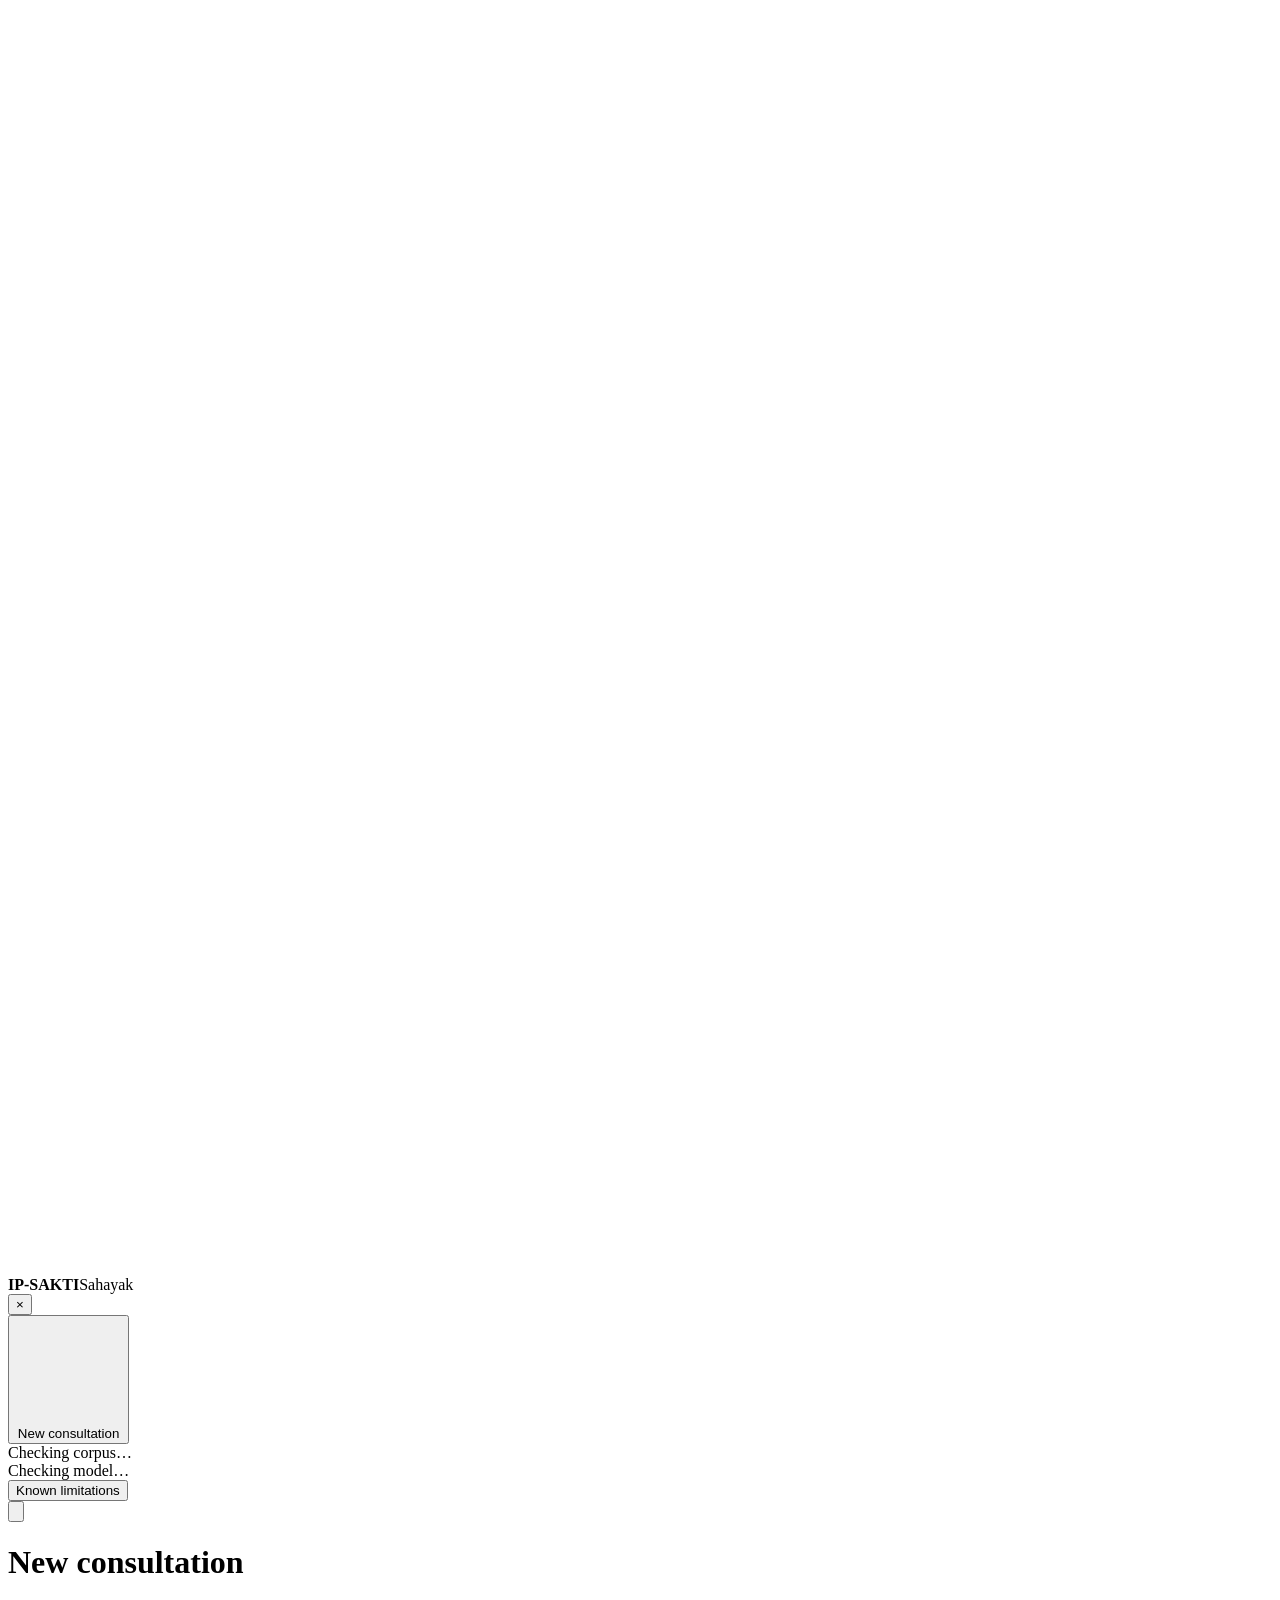
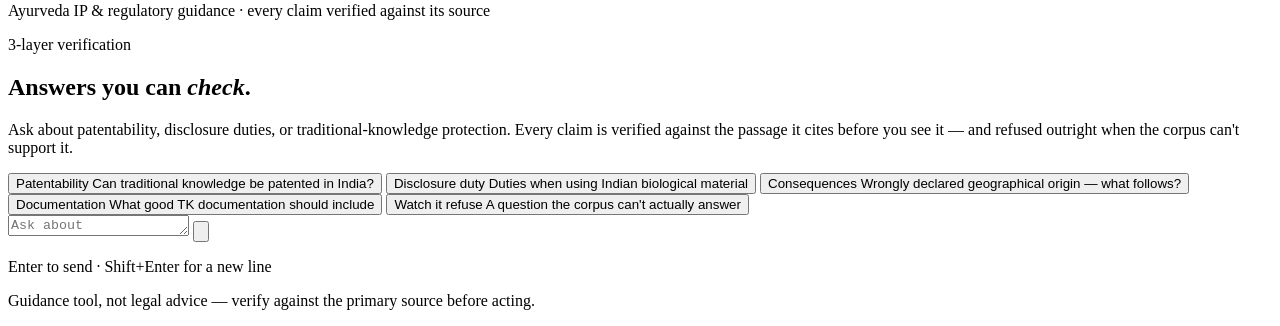
==== web/index.html @ e14a6086 "Add a relevance filter and answer-coverage check; disable the filter after measuring it hurt the fal" ====
<!doctype html>
<html lang="en">
<head>
<meta charset="utf-8" />
<meta name="viewport" content="width=device-width, initial-scale=1" />
<title>IP-SAKTI Sahayak</title>
<link rel="preconnect" href="https://fonts.googleapis.com" />
<link rel="preconnect" href="https://fonts.gstatic.com" crossorigin />
<link href="https://fonts.googleapis.com/css2?family=Fraunces:opsz,wght@9..144,400;9..144,600&family=Inter:wght@400;500;600&family=IBM+Plex+Mono:wght@400;500&display=swap" rel="stylesheet" />
<link rel="stylesheet" href="/styles.css" />
</head>
<body>

<div class="app" id="app">

  <!-- ───────── sidebar ───────── -->
  <aside class="sidebar" id="sidebar">
    <div class="side-head">
      <div class="brand">
        <span class="mark" aria-hidden="true">
          <svg viewBox="0 0 24 24" fill="none" stroke-width="1.6">
            <path d="M12 2.5 20.5 7v10L12 21.5 3.5 17V7z" />
            <path d="m8.2 12.1 2.6 2.7 5-5.6" class="mark-check" />
          </svg>
        </span>
        <span class="brand-text"><strong>IP&#8209;SAKTI</strong><span>Sahayak</span></span>
      </div>
      <button class="icon-btn side-close" id="side-close" aria-label="Close menu">&times;</button>
    </div>

    <button class="new-chat" id="new-chat">
      <svg viewBox="0 0 24 24" fill="none" stroke-width="1.8" aria-hidden="true"><path d="M12 5v14M5 12h14"/></svg>
      New consultation
    </button>

    <nav class="history" id="history" aria-label="Past consultations"></nav>

    <div class="side-foot">
      <div class="corpus-note">
        <span class="dot"></span><span id="corpus-count">Checking corpus…</span>
      </div>
      <div class="corpus-note model-note" id="model-note" title="Set via the OLLAMA_MODEL environment variable">
        <span class="dot dot-model"></span><span id="model-name">Checking model…</span>
      </div>
      <button class="link-btn" id="limits-link">Known limitations</button>
    </div>
  </aside>

  <div class="scrim" id="scrim" hidden></div>

  <!-- ───────── chat column ───────── -->
  <main class="chat">
    <header class="chat-head">
      <button class="icon-btn side-open" id="side-open" aria-label="Open menu">
        <svg viewBox="0 0 24 24" fill="none" stroke-width="1.8"><path d="M4 7h16M4 12h16M4 17h16"/></svg>
      </button>
      <div class="head-title">
        <h1 id="chat-title">New consultation</h1>
        <p class="head-sub">Ayurveda IP &amp; regulatory guidance · every claim verified against its source</p>
      </div>
      <span class="live-chip"><i></i>3&#8209;layer verification</span>
    </header>

    <div class="thread" id="thread">
      <div class="empty" id="empty">
        <h2 class="empty-title">Answers you can <em>check</em>.</h2>
        <p class="empty-sub">
          Ask about patentability, disclosure duties, or traditional-knowledge protection.
          Every claim is verified against the passage it cites before you see it — and refused
          outright when the corpus can't support it.
        </p>
        <div class="suggestions">
          <button class="sugg" data-q="Can an invention that is essentially traditional knowledge be patented in India?">
            <span class="sugg-k">Patentability</span>
            Can traditional knowledge be patented in India?
          </button>
          <button class="sugg" data-q="What must a patent applicant do if their invention uses biological material sourced from India?">
            <span class="sugg-k">Disclosure duty</span>
            Duties when using Indian biological material
          </button>
          <button class="sugg" data-q="What happens if a patent applicant wrongly discloses the geographical origin of biological material used in their invention?">
            <span class="sugg-k">Consequences</span>
            Wrongly declared geographical origin — what follows?
          </button>
          <button class="sugg" data-q="What should be included when documenting traditional knowledge so it can be used effectively in prior-art patent searches?">
            <span class="sugg-k">Documentation</span>
            What good TK documentation should include
          </button>
          <button class="sugg sugg-probe" data-q="What is the current government filing fee for a patent application in India?">
            <span class="sugg-k">Watch it refuse</span>
            A question the corpus can't actually answer
          </button>
        </div>
      </div>
    </div>

    <div class="composer-wrap">
      <form class="composer" id="composer">
        <textarea id="q" rows="1" placeholder="Ask about patentability, disclosure duties, or traditional-knowledge protection…"
                  aria-label="Ask a question about Ayurveda IP or regulatory law"></textarea>
        <button class="send" id="send" type="submit" aria-label="Send">
          <svg viewBox="0 0 24 24" fill="none" stroke-width="2"><path d="M5 12h13m-5-6 6 6-6 6"/></svg>
        </button>
      </form>
      <p class="hint">Enter to send · Shift+Enter for a new line</p>
      <p class="disclaimer">Guidance tool, not legal advice — verify against the primary source before acting.</p>
    </div>
  </main>
</div>

<!-- ───────── limitations modal ───────── -->
<div class="modal" id="limits-modal" hidden>
  <div class="modal-card" role="dialog" aria-modal="true" aria-label="Known limitations">
    <button class="modal-close" id="modal-close" aria-label="Close">&times;</button>
    <h3>Known limitations</h3>
    <ul>
      <li><b>Local model substitution.</b> Verification and generation run on a local Qwen&nbsp;2.5&nbsp;7B via Ollama, not the Claude API this was scoped for. Measured cost: a 5/11 false-refusal rate on answerable evaluation questions.</li>
      <li><b>Follow-up resolution is best-effort.</b> The last 3 turns are used to rewrite a follow-up (e.g. “what about for Unani?”) into a standalone question before retrieval — shown as an “Understand follow-up” step. The rewrite itself isn't verified the way answers are, so if it misreads what you meant, rephrase the question fully rather than continuing to build on it.</li>
      <li><b>Statutory vocabulary gap.</b> Terse clauses (e.g. Patents Act §3(p), which never uses the word “patent”) rank poorly against natural-language questions, so an answer may come from a secondary source explaining the same rule.</li>
      <li><b>English-only corpus.</b> Hindi retrieval is unverified — no Hindi source documents yet.</li>
      <li><b>Not production-scale.</b> Single user, local only.</li>
    </ul>
    <p class="modal-foot">Unanswerable questions: 5/5 correctly refused, 0 false answers.</p>
  </div>
</div>

<!-- ───────── templates ───────── -->
<template id="tpl-pipeline">
  <div class="verify">
    <button class="verify-summary" type="button" hidden>
      <span class="vs-icon"></span>
      <span class="vs-text"></span>
      <span class="caret">›</span>
    </button>
    <div class="verify-body">
      <div class="verify-head">
        <span class="vh-label">Verifying</span>
        <span class="vh-time" data-elapsed>0.0s</span>
      </div>
      <ol class="steps">
        <li class="step" data-step="condense" hidden>
          <span class="node"><i class="dot"></i></span>
          <div><p class="step-name">Understand follow&#8209;up</p><p class="step-detail" data-detail>Resolving context from earlier in this conversation</p></div>
        </li>
        <li class="step" data-step="retrieval">
          <span class="node"><i class="dot"></i></span>
          <div><p class="step-name">Retrieve</p><p class="step-detail" data-detail>Dense vectors + BM25 keywords</p></div>
        </li>
        <li class="step" data-step="gate">
          <span class="node"><i class="dot"></i></span>
          <div>
            <p class="step-name">Confidence gate <span class="layer-tag">L1</span></p>
            <p class="step-detail" data-detail>Refuse if nothing clears the threshold</p>
            <div class="gauge" data-gauge hidden>
              <div class="gauge-track"><div class="gauge-fill" data-gauge-fill></div><div class="gauge-mark"></div></div>
              <div class="gauge-legend"><span>best <b data-gauge-value>—</b></span><span>limit <b data-gauge-threshold>0.90</b></span></div>
            </div>
          </div>
        </li>
        <li class="step" data-step="relevance" hidden>
          <span class="node"><i class="dot"></i></span>
          <div><p class="step-name">Match to question</p><p class="step-detail" data-detail>Does each passage actually address what was asked?</p></div>
        </li>
        <li class="step" data-step="generation">
          <span class="node"><i class="dot"></i></span>
          <div><p class="step-name">Draft claims</p><p class="step-detail" data-detail>Each bound to one passage</p></div>
        </li>
        <li class="step" data-step="verification">
          <span class="node"><i class="dot"></i></span>
          <div>
            <p class="step-name">Verify each claim <span class="layer-tag">L2</span></p>
            <p class="step-detail" data-detail>Does the cited passage actually support it?</p>
            <ul class="claim-checks" data-checks></ul>
          </div>
        </li>
        <li class="step" data-step="cite">
          <span class="node"><i class="dot"></i></span>
          <div><p class="step-name">Cite <span class="layer-tag">L3</span></p><p class="step-detail" data-detail>Act &gt; Guideline &gt; Informational</p></div>
        </li>
        <li class="step" data-step="coverage">
          <span class="node"><i class="dot"></i></span>
          <div><p class="step-name">Answer check</p><p class="step-detail" data-detail>Does the finished answer address what was asked?</p></div>
        </li>
      </ol>
    </div>
  </div>
</template>

<script src="/app.js"></script>
</body>
</html>
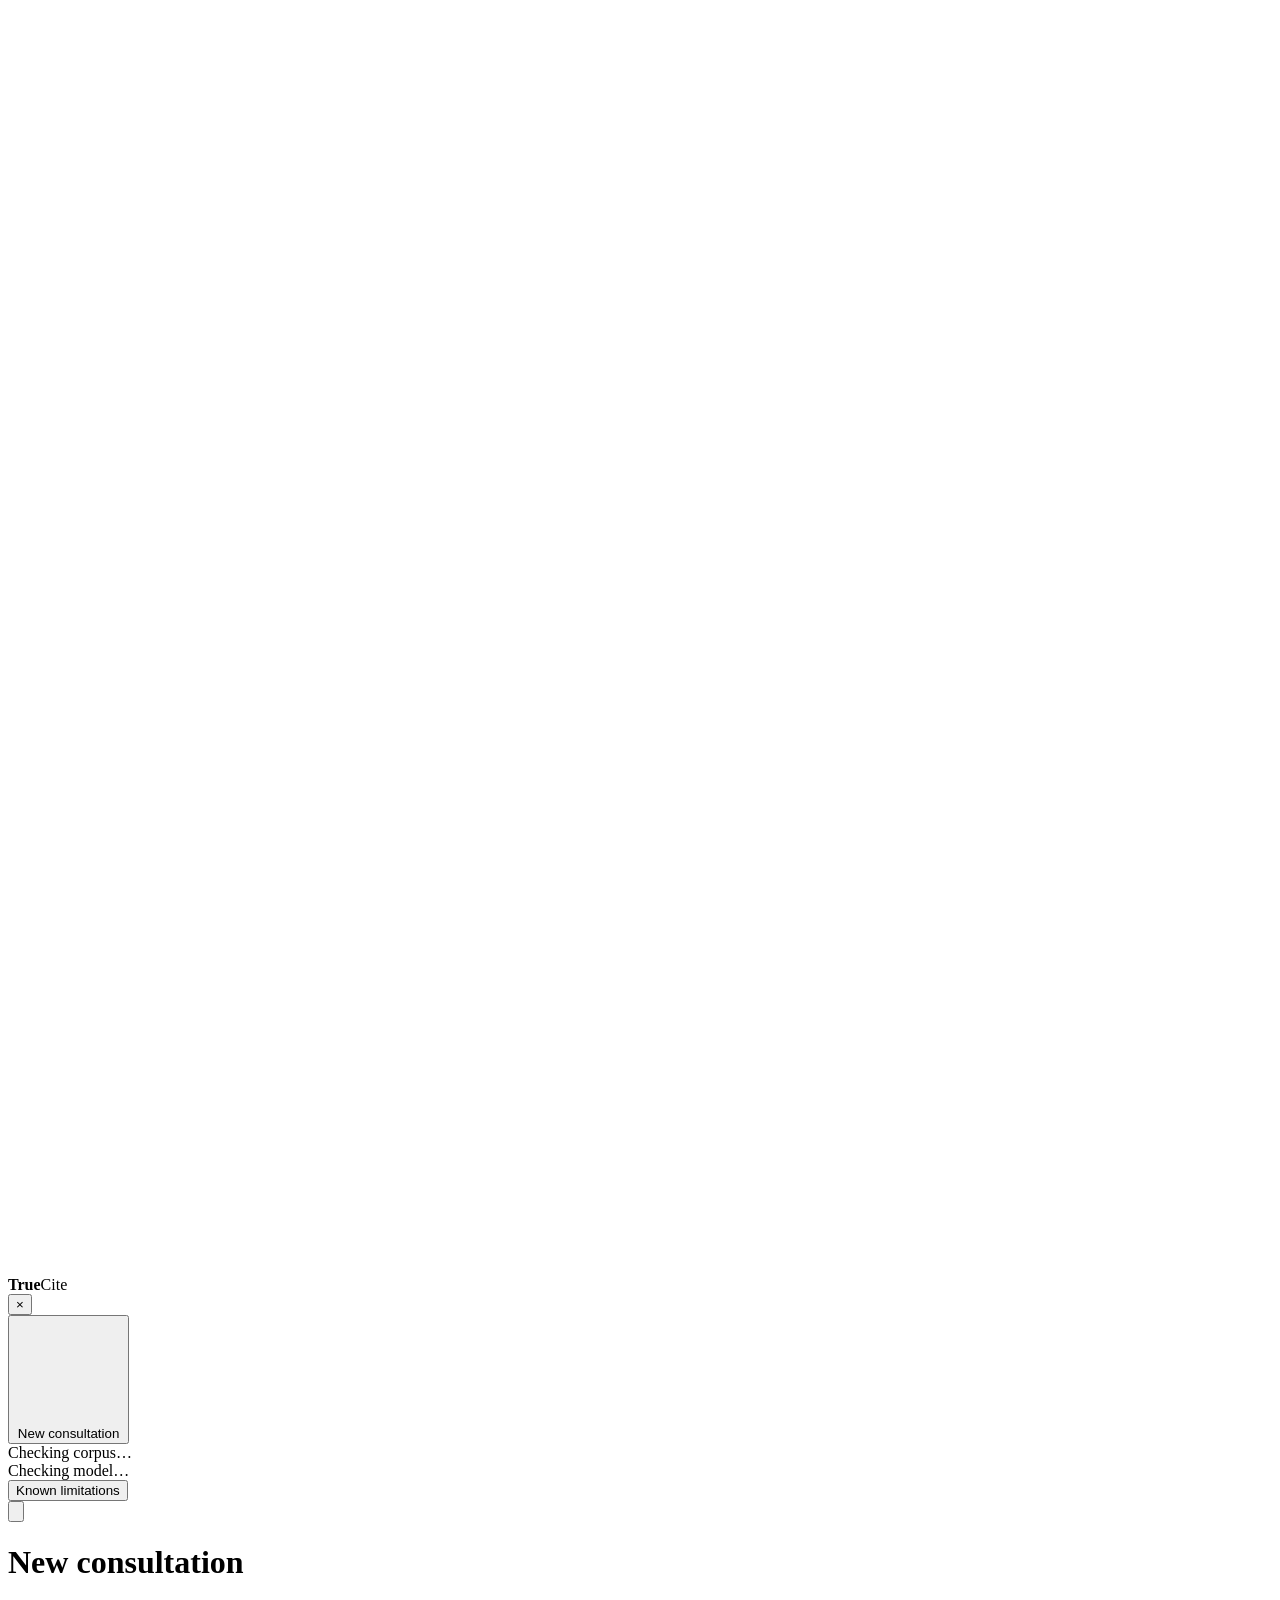
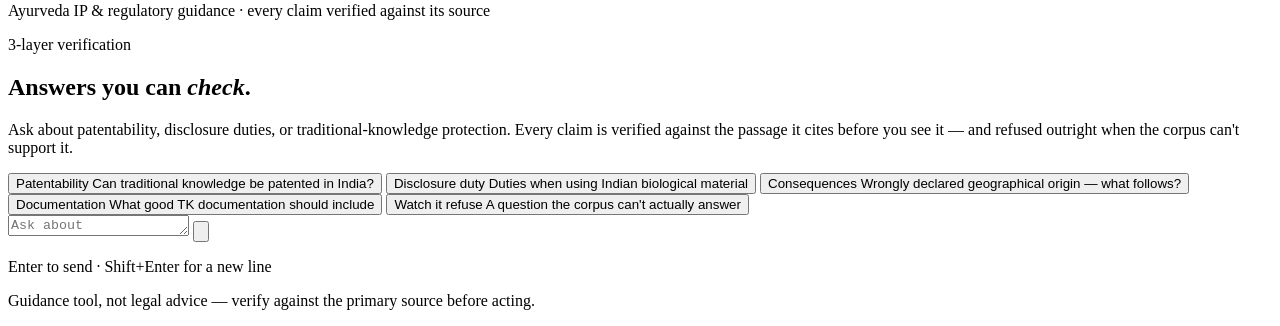
==== commit 705f5ab7: "GitHub- and Hugging Face Spaces-ready: Dockerfile, committed index, new README, full TrueCite rename" ====
--- a/web/index.html
+++ b/web/index.html
@@ -3,7 +3,7 @@
 <head>
 <meta charset="utf-8" />
 <meta name="viewport" content="width=device-width, initial-scale=1" />
-<title>IP-SAKTI Sahayak</title>
+<title>TrueCite</title>
 <link rel="preconnect" href="https://fonts.googleapis.com" />
 <link rel="preconnect" href="https://fonts.gstatic.com" crossorigin />
 <link href="https://fonts.googleapis.com/css2?family=Fraunces:opsz,wght@9..144,400;9..144,600&family=Inter:wght@400;500;600&family=IBM+Plex+Mono:wght@400;500&display=swap" rel="stylesheet" />
@@ -23,7 +23,7 @@
             <path d="m8.2 12.1 2.6 2.7 5-5.6" class="mark-check" />
           </svg>
         </span>
-        <span class="brand-text"><strong>IP&#8209;SAKTI</strong><span>Sahayak</span></span>
+        <span class="brand-text"><strong>True</strong><span>Cite</span></span>
       </div>
       <button class="icon-btn side-close" id="side-close" aria-label="Close menu">&times;</button>
     </div>
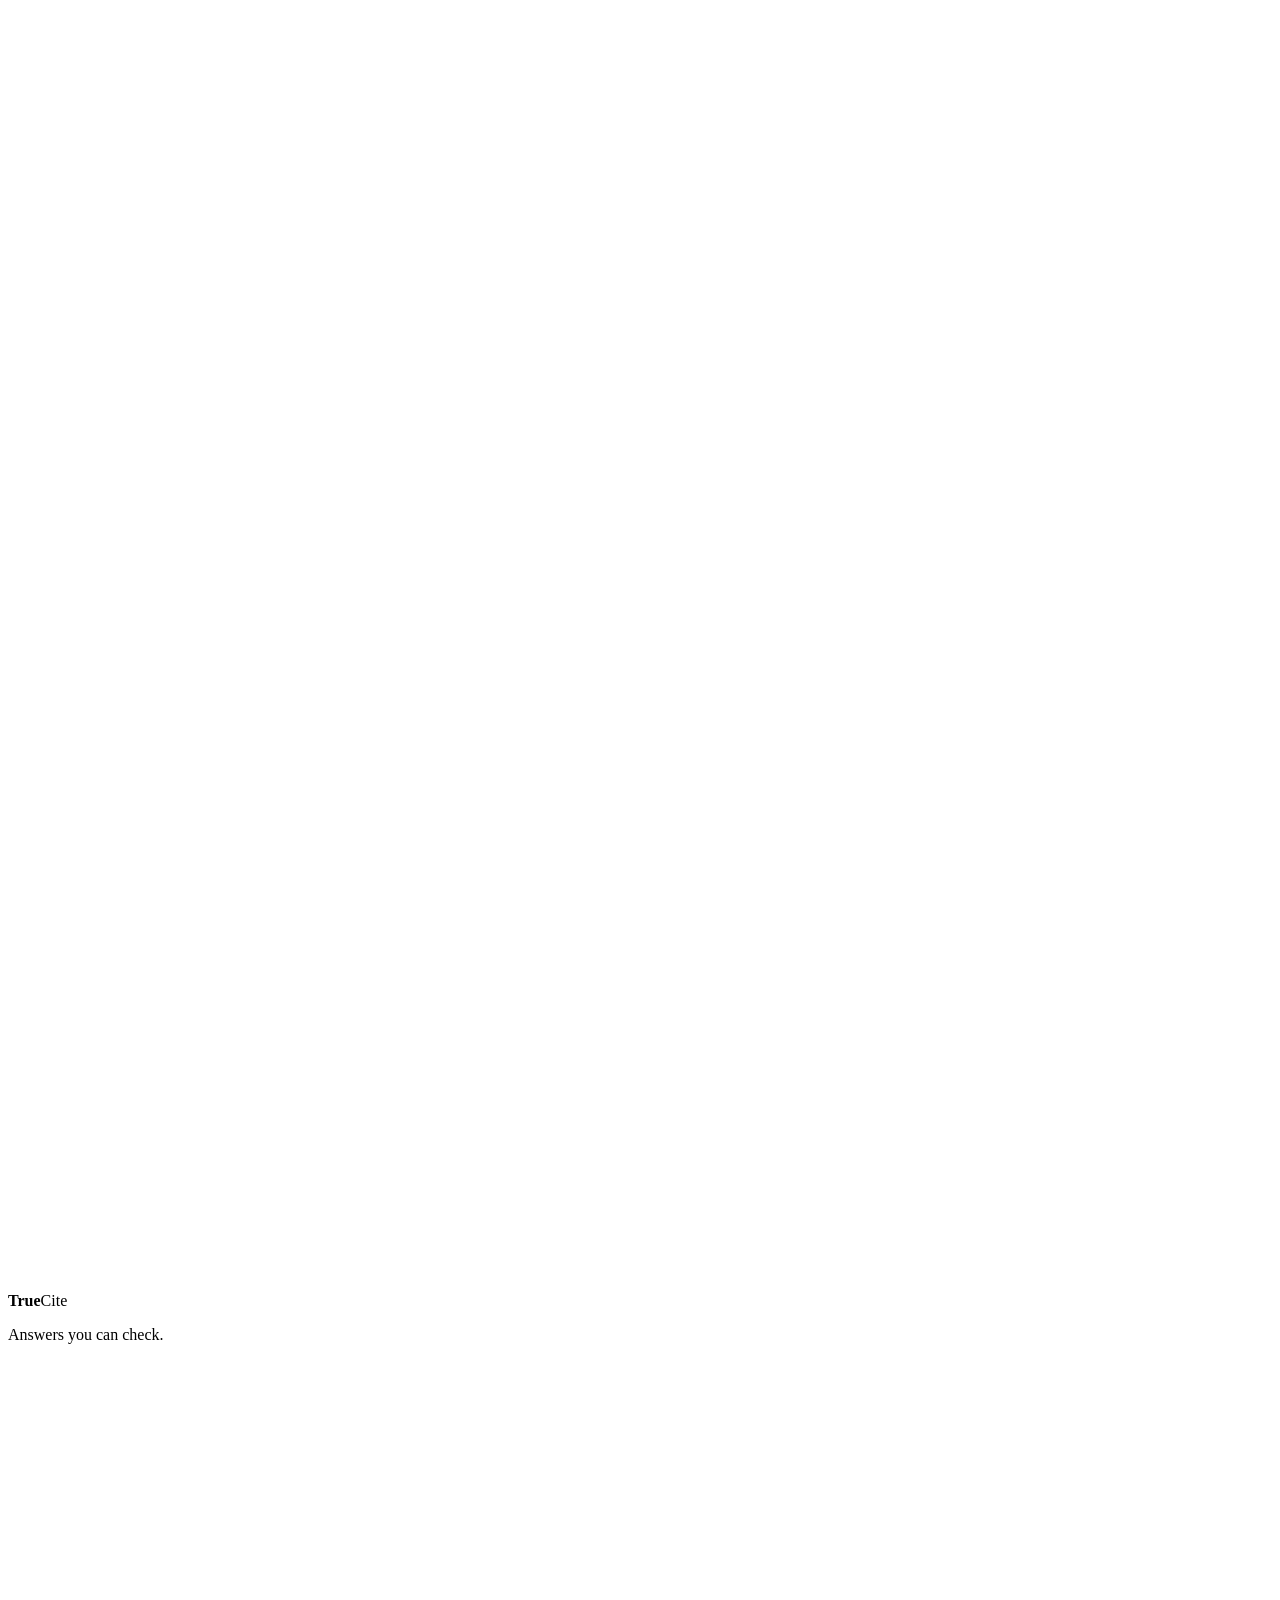
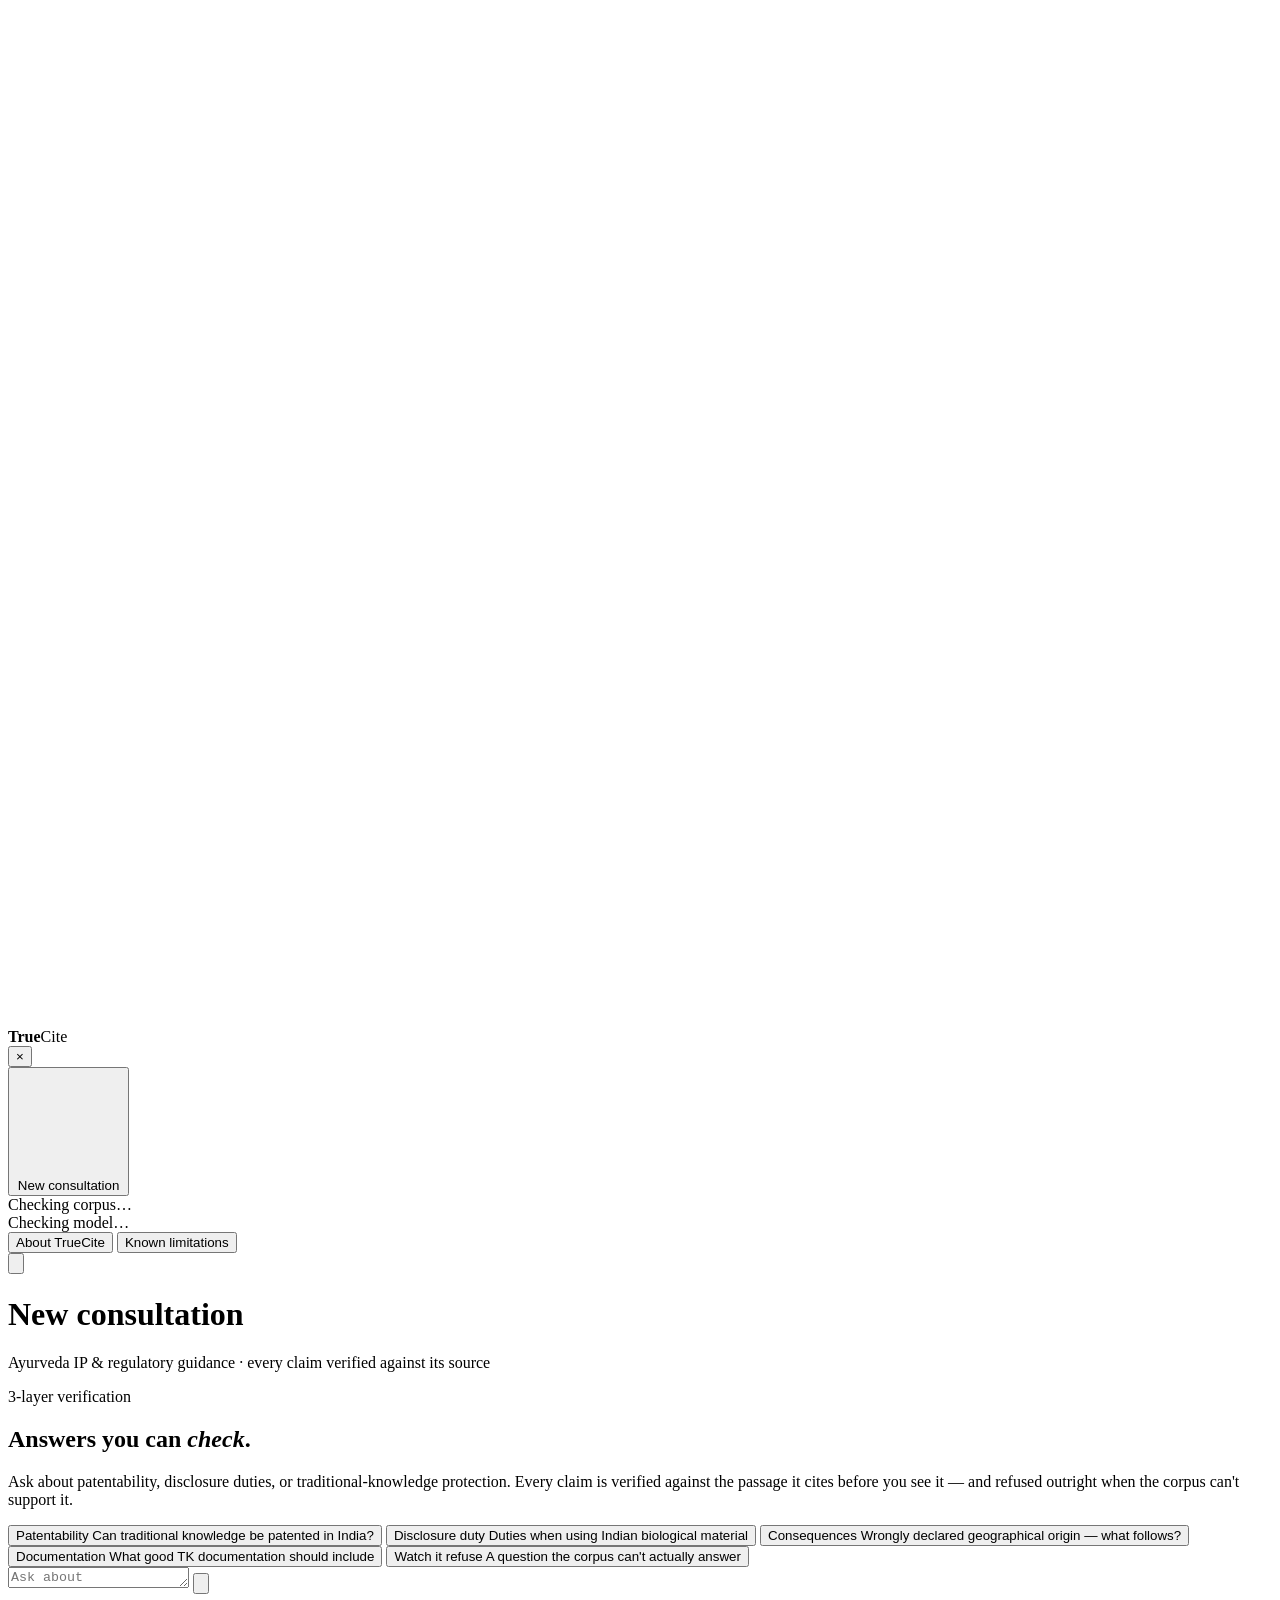
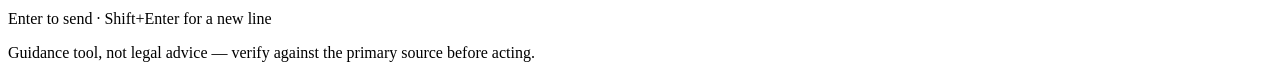
==== commit bb1c198a: "Add a branded splash screen and an in-app About panel Splash: shown while the page's JS boots and th" ====
--- a/web/index.html
+++ b/web/index.html
@@ -11,6 +11,23 @@
 </head>
 <body>
 
+<!-- ───────── splash ───────── -->
+<!-- Covers boot: the page's own JS initializing plus the first real
+     /api/config check, so first-load visitors never see a bare shell while
+     the server's embedding stack comes up. Removed for real once ready —
+     see hideSplash() in app.js, not a fixed timer. -->
+<div class="splash" id="splash" role="status" aria-live="polite">
+  <span class="splash-mark" aria-hidden="true">
+    <svg viewBox="0 0 24 24" fill="none" stroke-width="1.6">
+      <path d="M12 2.5 20.5 7v10L12 21.5 3.5 17V7z" />
+      <path d="m8.2 12.1 2.6 2.7 5-5.6" class="mark-check" />
+    </svg>
+  </span>
+  <p class="splash-word"><strong>True</strong><span>Cite</span></p>
+  <p class="splash-tag">Answers you can check.</p>
+  <div class="splash-bar" aria-hidden="true"><div class="splash-bar-fill"></div></div>
+</div>
+
 <div class="app" id="app">
 
   <!-- ───────── sidebar ───────── -->
@@ -42,6 +59,7 @@
       <div class="corpus-note model-note" id="model-note" title="Set via the OLLAMA_MODEL environment variable">
         <span class="dot dot-model"></span><span id="model-name">Checking model…</span>
       </div>
+      <button class="link-btn" id="about-link">About TrueCite</button>
       <button class="link-btn" id="limits-link">Known limitations</button>
     </div>
   </aside>
@@ -124,6 +142,27 @@
   </div>
 </div>
 
+<!-- ───────── about modal ───────── -->
+<div class="modal" id="about-modal" hidden>
+  <div class="modal-card" role="dialog" aria-modal="true" aria-label="About TrueCite">
+    <button class="modal-close" id="about-modal-close" aria-label="Close">&times;</button>
+    <h3>About TrueCite</h3>
+    <div class="about-body">
+      <p class="about-lede">TrueCite is a source-cited assistant for Ayurveda IP and regulatory
+        guidance — every claim it makes is checked against the passage it cites before it's
+        ever shown to you.</p>
+      <p>It refuses rather than guesses, and that's measured, not just claimed: across 96 test
+        runs spanning three question sets — two of them committed to git before ever being
+        tested, specifically to catch overfitting — unanswerable questions were correctly
+        refused 5/5 times, with 0/5 false answers.</p>
+      <p><b>How:</b> a fixed-sequence, three-layer pipeline — a confidence gate, per-claim
+        verification, and authority-ranked citation — not a multi-agent system.</p>
+      <!-- TODO: set to the actual GitHub repo URL -->
+      <a class="about-link-out" id="about-repo-link" href="#" target="_blank" rel="noopener">Full technical write&#8209;up on GitHub &rarr;</a>
+    </div>
+  </div>
+</div>
+
 <!-- ───────── templates ───────── -->
 <template id="tpl-pipeline">
   <div class="verify">
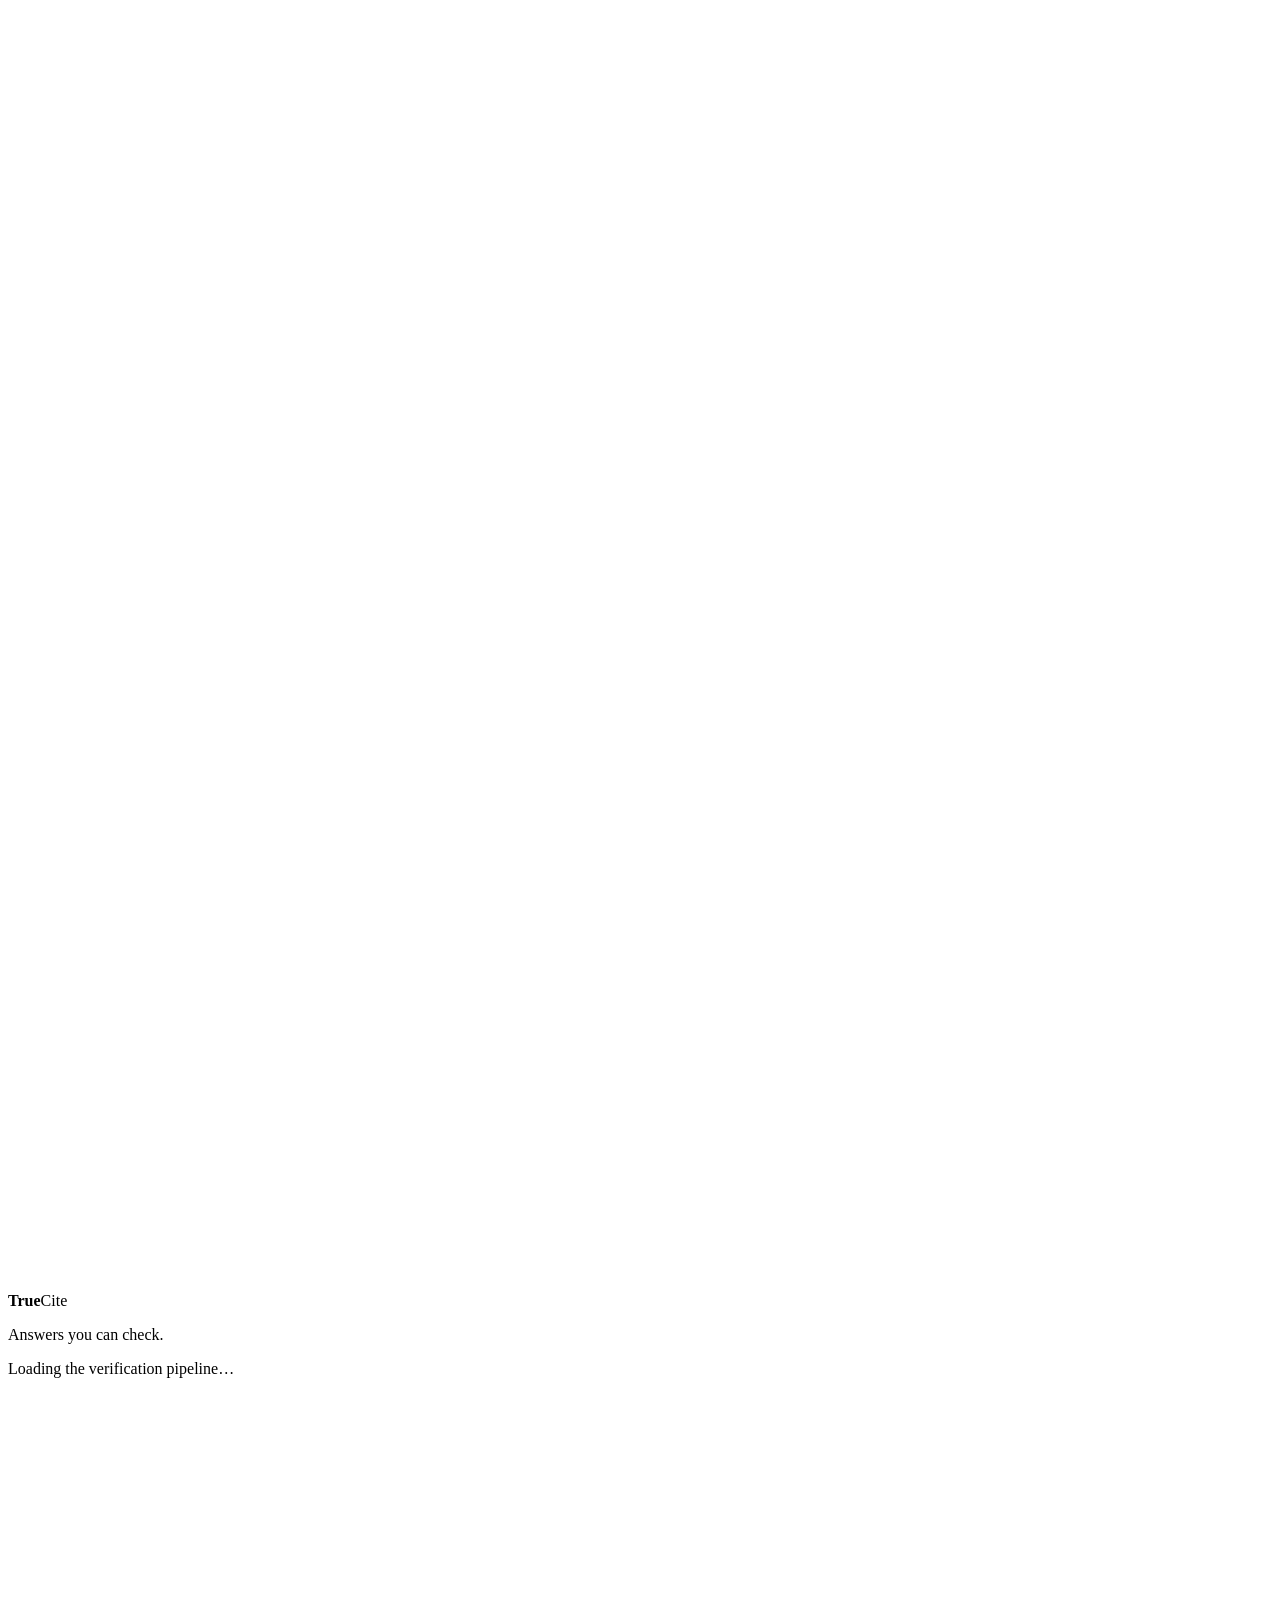
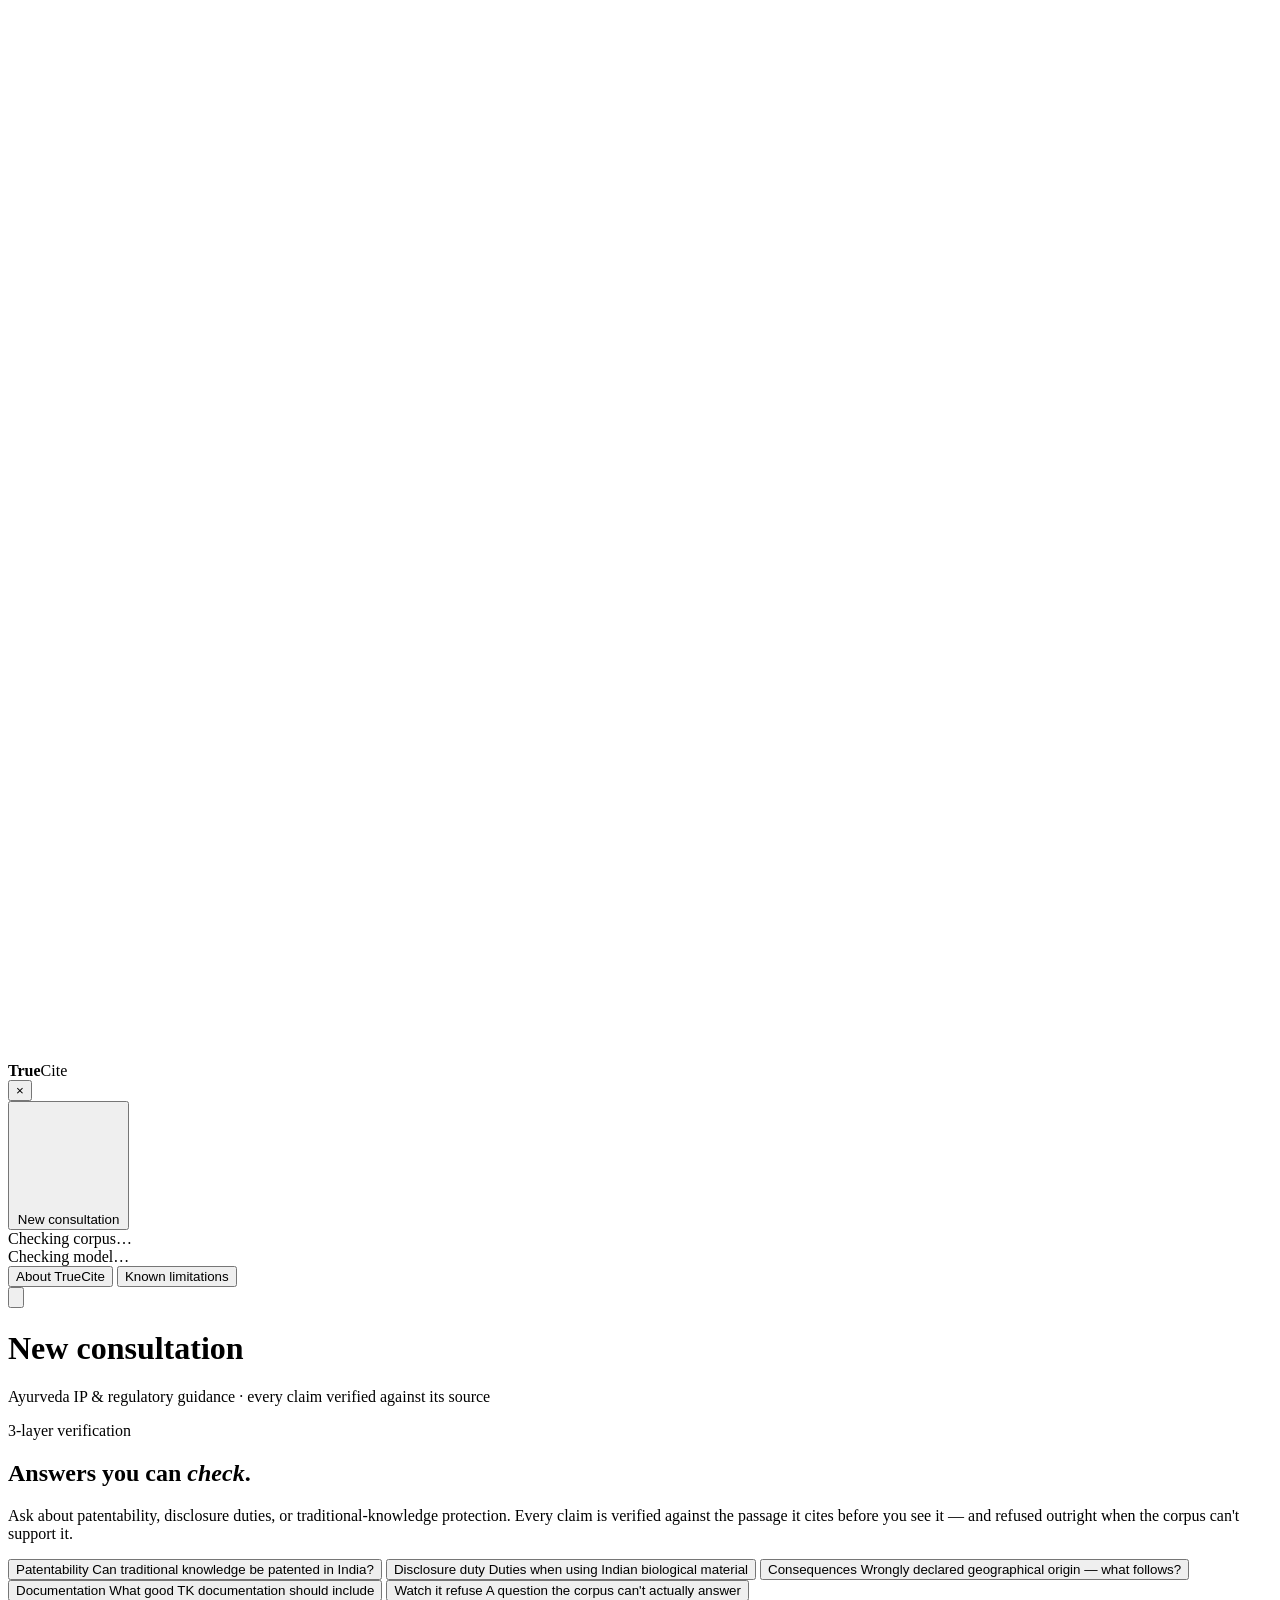
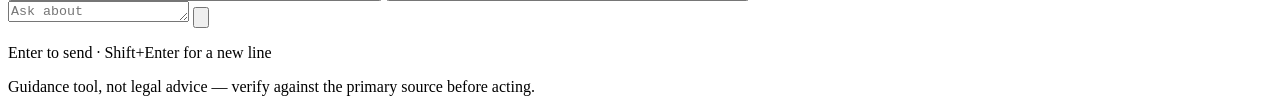
==== commit b83f2185: "Redesign README deliberately unlike the author's other repos; add MIT license; honest busy-message w" ====
--- a/web/index.html
+++ b/web/index.html
@@ -25,7 +25,14 @@
   </span>
   <p class="splash-word"><strong>True</strong><span>Cite</span></p>
   <p class="splash-tag">Answers you can check.</p>
-  <div class="splash-bar" aria-hidden="true"><div class="splash-bar-fill"></div></div>
+  <!-- Progress bar + rotating status line are one unit for the stagger (see
+       styles.css's .splash-progress animation-delay) and for the JS cycle in
+       hideSplash()'s neighborhood — the status text is decoration on top of
+       the real /api/config wait below, never a reason to wait longer. -->
+  <div class="splash-progress">
+    <div class="splash-bar" aria-hidden="true"><div class="splash-bar-fill"></div></div>
+    <p class="splash-status" id="splash-status" aria-hidden="true">Loading the verification pipeline&hellip;</p>
+  </div>
 </div>
 
 <div class="app" id="app">
@@ -132,7 +139,12 @@
     <button class="modal-close" id="modal-close" aria-label="Close">&times;</button>
     <h3>Known limitations</h3>
     <ul>
-      <li><b>Local model substitution.</b> Verification and generation run on a local Qwen&nbsp;2.5&nbsp;7B via Ollama, not the Claude API this was scoped for. Measured cost: a 5/11 false-refusal rate on answerable evaluation questions.</li>
+      <!-- Content overwritten by JS from the real /api/config response (see
+           app.js's limitationsProviderText) — this default text is the
+           fallback shown before that fetch resolves, or if it fails. Never
+           edit the provider-specific facts here without also updating that
+           function, or the two will drift. -->
+      <li id="limit-provider"><b>Local model substitution.</b> Verification and generation run on a local Qwen&nbsp;2.5&nbsp;7B via Ollama, not the Claude API this was scoped for. Measured cost: a 5/11 false-refusal rate on answerable evaluation questions.</li>
       <li><b>Follow-up resolution is best-effort.</b> The last 3 turns are used to rewrite a follow-up (e.g. “what about for Unani?”) into a standalone question before retrieval — shown as an “Understand follow-up” step. The rewrite itself isn't verified the way answers are, so if it misreads what you meant, rephrase the question fully rather than continuing to build on it.</li>
       <li><b>Statutory vocabulary gap.</b> Terse clauses (e.g. Patents Act §3(p), which never uses the word “patent”) rank poorly against natural-language questions, so an answer may come from a secondary source explaining the same rule.</li>
       <li><b>English-only corpus.</b> Hindi retrieval is unverified — no Hindi source documents yet.</li>
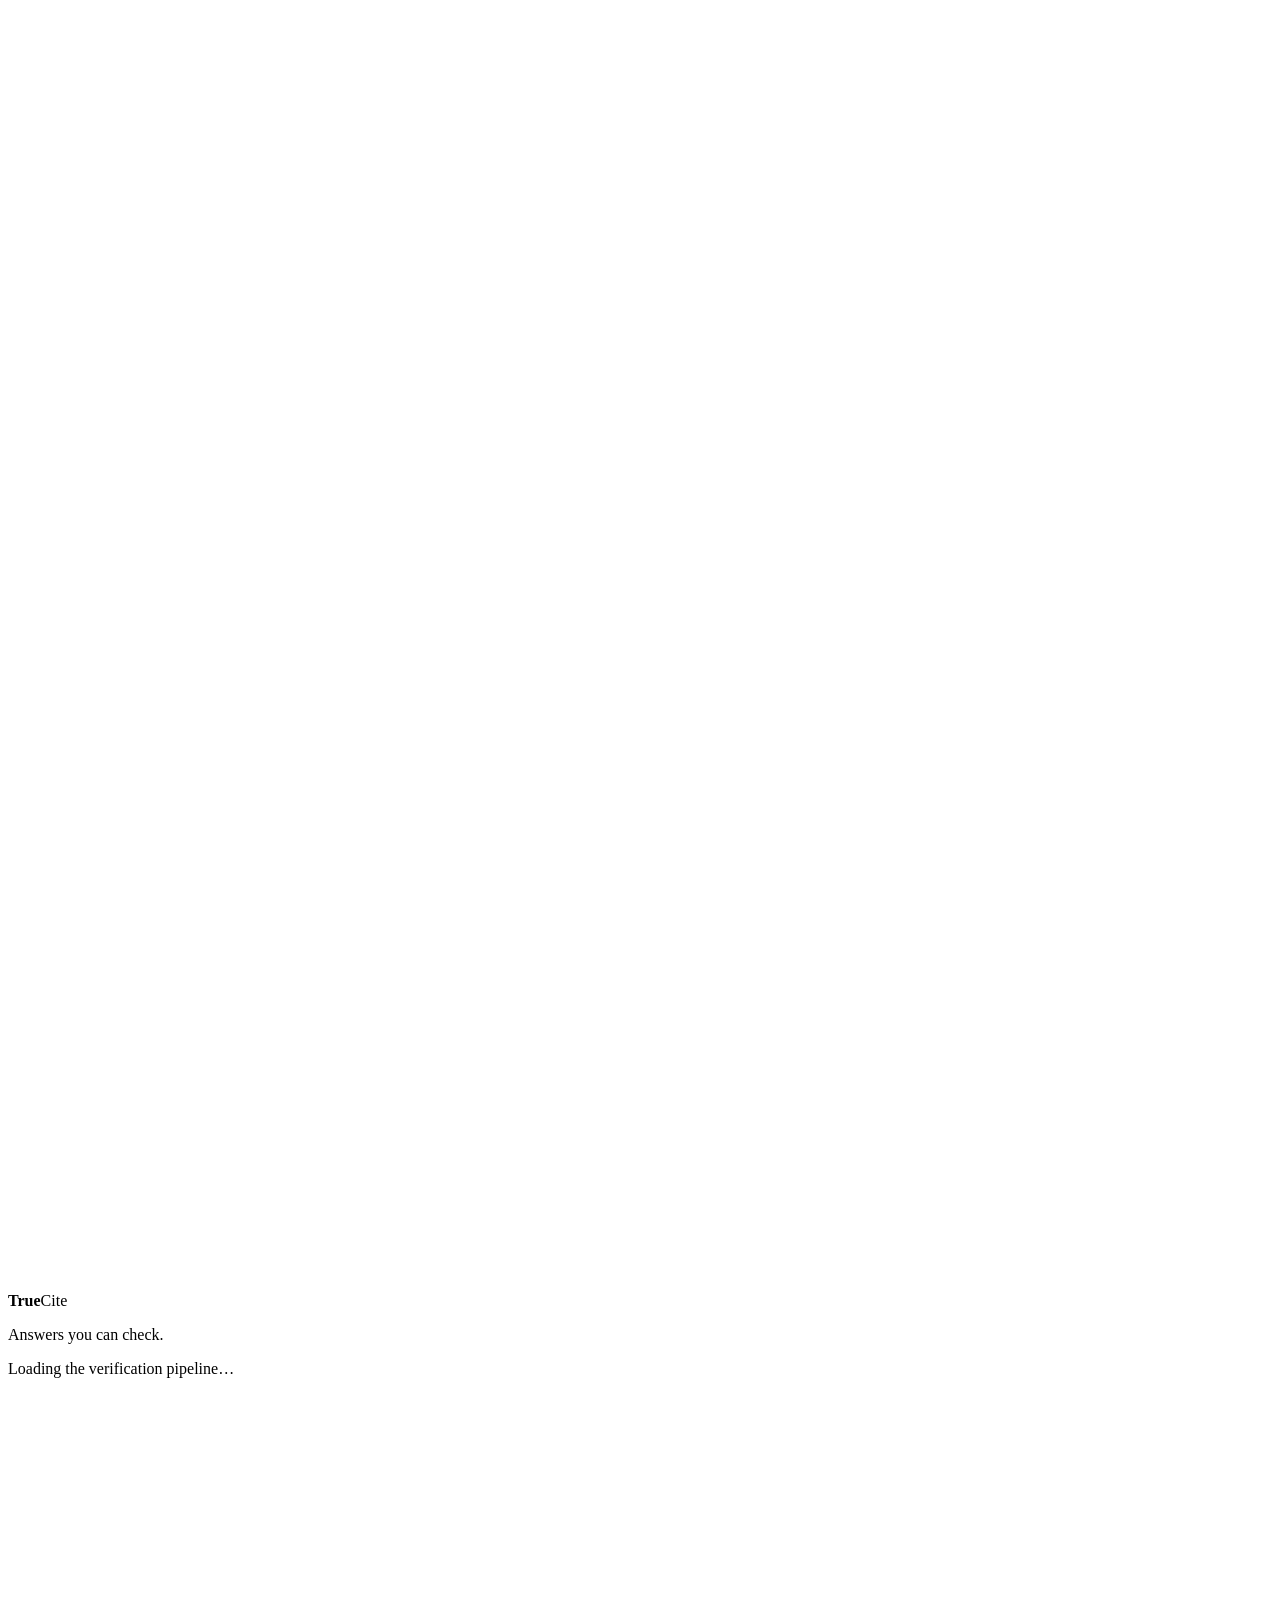
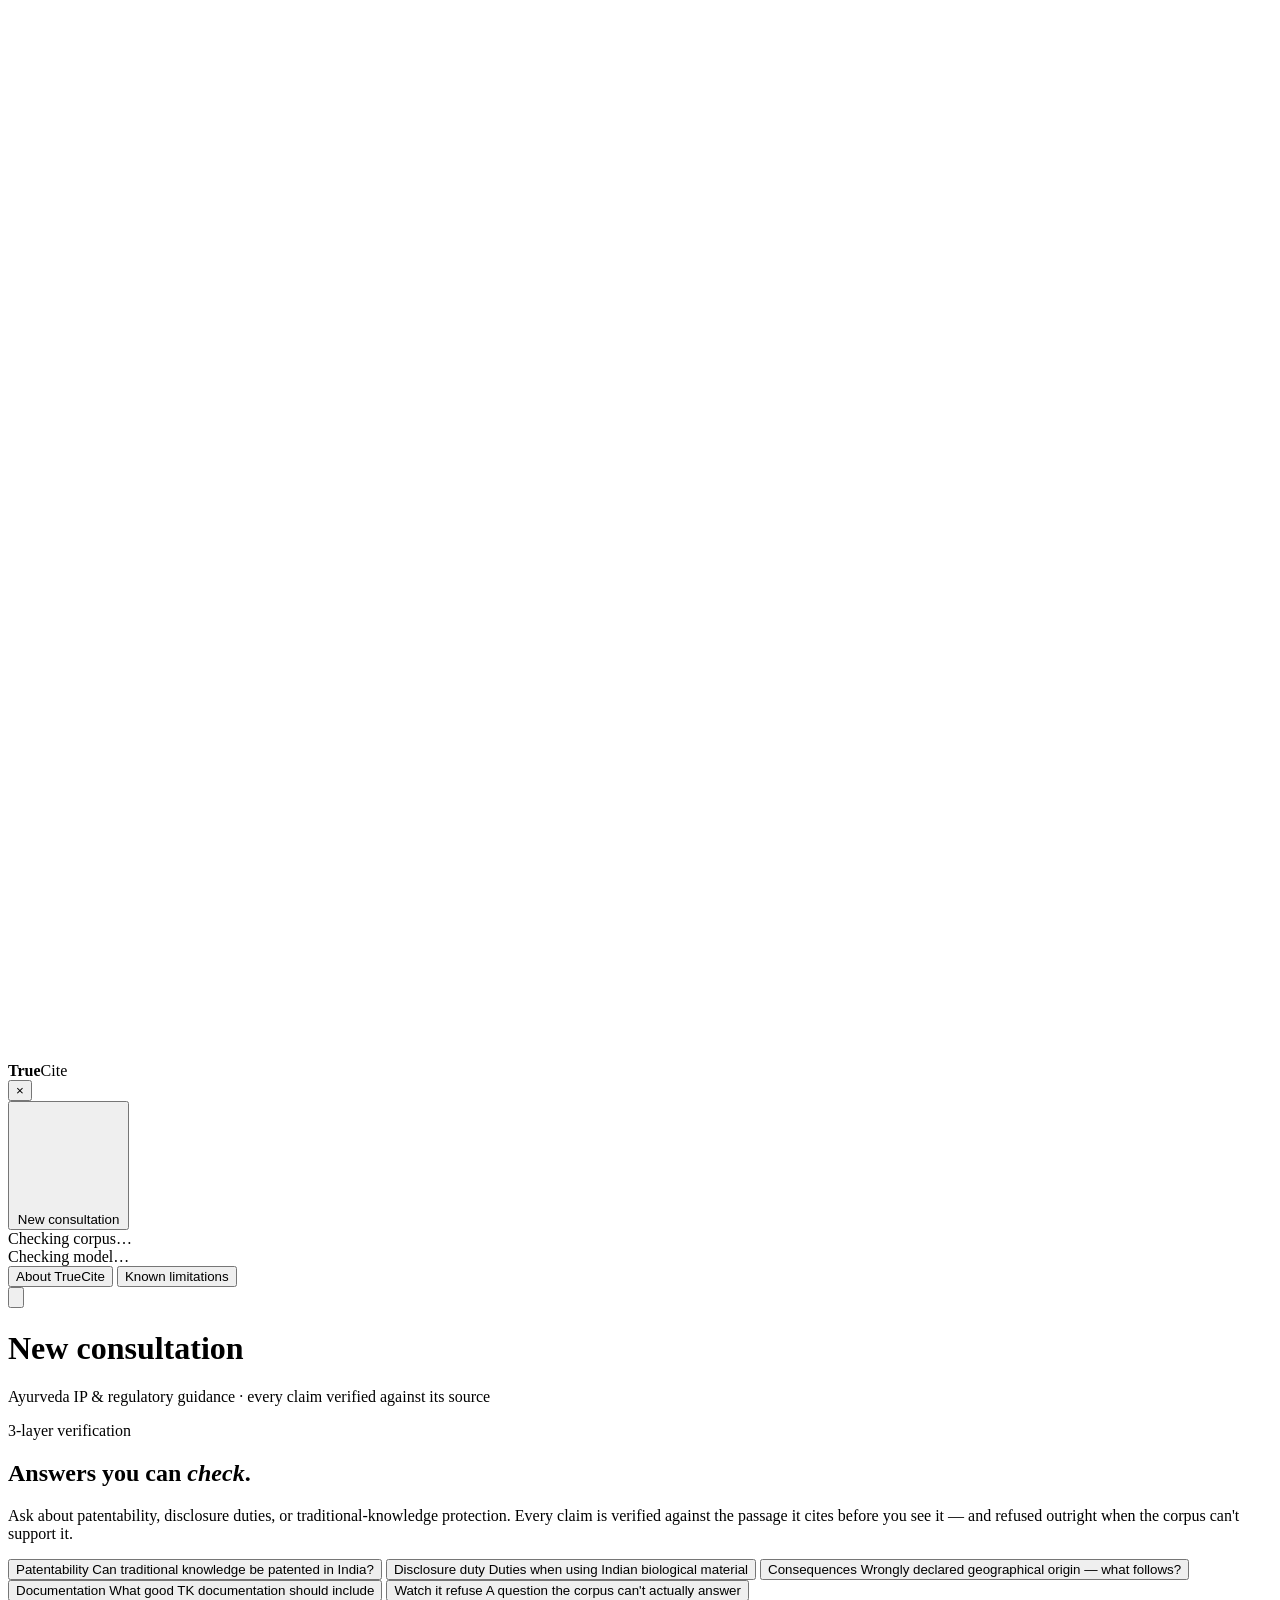
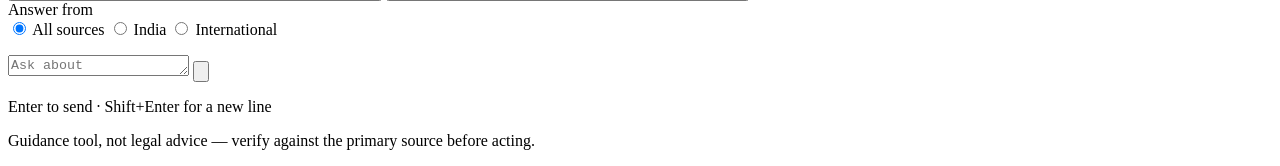
==== commit 0422f64b: "Phase 11 UI: jurisdiction scope control, stamped onto each answer A three-state control (All sources" ====
--- a/web/index.html
+++ b/web/index.html
@@ -120,6 +120,29 @@
     </div>
 
     <div class="composer-wrap">
+      <!-- Jurisdiction scope. Sits above the composer, not beside the answer,
+           because it decides which instruments are retrieved BEFORE the
+           question runs — it is not a filter applied to a finished answer.
+           The choice each answer actually ran under is stamped onto that
+           answer (see .scope-tag in #tpl-pipeline), so a thread where the
+           scope was changed midway can never read as one undifferentiated
+           set of sources. -->
+      <div class="scope-bar">
+        <span class="scope-label" id="scope-label">Answer from</span>
+        <div class="scope-seg" role="radiogroup" aria-labelledby="scope-label">
+          <input class="scope-input" type="radio" name="scope" id="scope-all" value="all" checked />
+          <label class="scope-opt" for="scope-all" title="Draw on every instrument in the corpus, Indian and international">All sources</label>
+          <input class="scope-input" type="radio" name="scope" id="scope-india" value="india" />
+          <label class="scope-opt" for="scope-india" title="Answer only from Indian Acts, Rules, regulations and guidelines">India</label>
+          <input class="scope-input" type="radio" name="scope" id="scope-international" value="international" />
+          <label class="scope-opt" for="scope-international" title="Answer only from treaties and international instruments">International</label>
+        </div>
+        <!-- Filled from /api/config's real per-jurisdiction counts (see
+             loadModelBadge in app.js); stays empty if that call fails or an
+             older server omits the field, rather than showing a guess. -->
+        <p class="scope-counts" id="scope-counts"></p>
+      </div>
+
       <form class="composer" id="composer">
         <textarea id="q" rows="1" placeholder="Ask about patentability, disclosure duties, or traditional-knowledge protection…"
                   aria-label="Ask a question about Ayurveda IP or regulatory law"></textarea>
@@ -169,8 +192,7 @@
         refused 5/5 times, with 0/5 false answers.</p>
       <p><b>How:</b> a fixed-sequence, three-layer pipeline — a confidence gate, per-claim
         verification, and authority-ranked citation — not a multi-agent system.</p>
-      <!-- TODO: set to the actual GitHub repo URL -->
-      <a class="about-link-out" id="about-repo-link" href="#" target="_blank" rel="noopener">Full technical write&#8209;up on GitHub &rarr;</a>
+      <a class="about-link-out" id="about-repo-link" href="https://github.com/SumanthMamidi-MNS/TrueCite" target="_blank" rel="noopener">Full technical write&#8209;up on GitHub &rarr;</a>
     </div>
   </div>
 </div>
@@ -183,6 +205,11 @@
       <span class="vs-text"></span>
       <span class="caret">›</span>
     </button>
+    <!-- The jurisdiction this answer actually ran under — set once when the
+         request is sent, never re-read from the live control afterwards, so
+         scrolling back through a thread shows what each answer was really
+         drawn from. -->
+    <span class="scope-tag" data-scope-tag hidden></span>
     <div class="verify-body">
       <div class="verify-head">
         <span class="vh-label">Verifying</span>
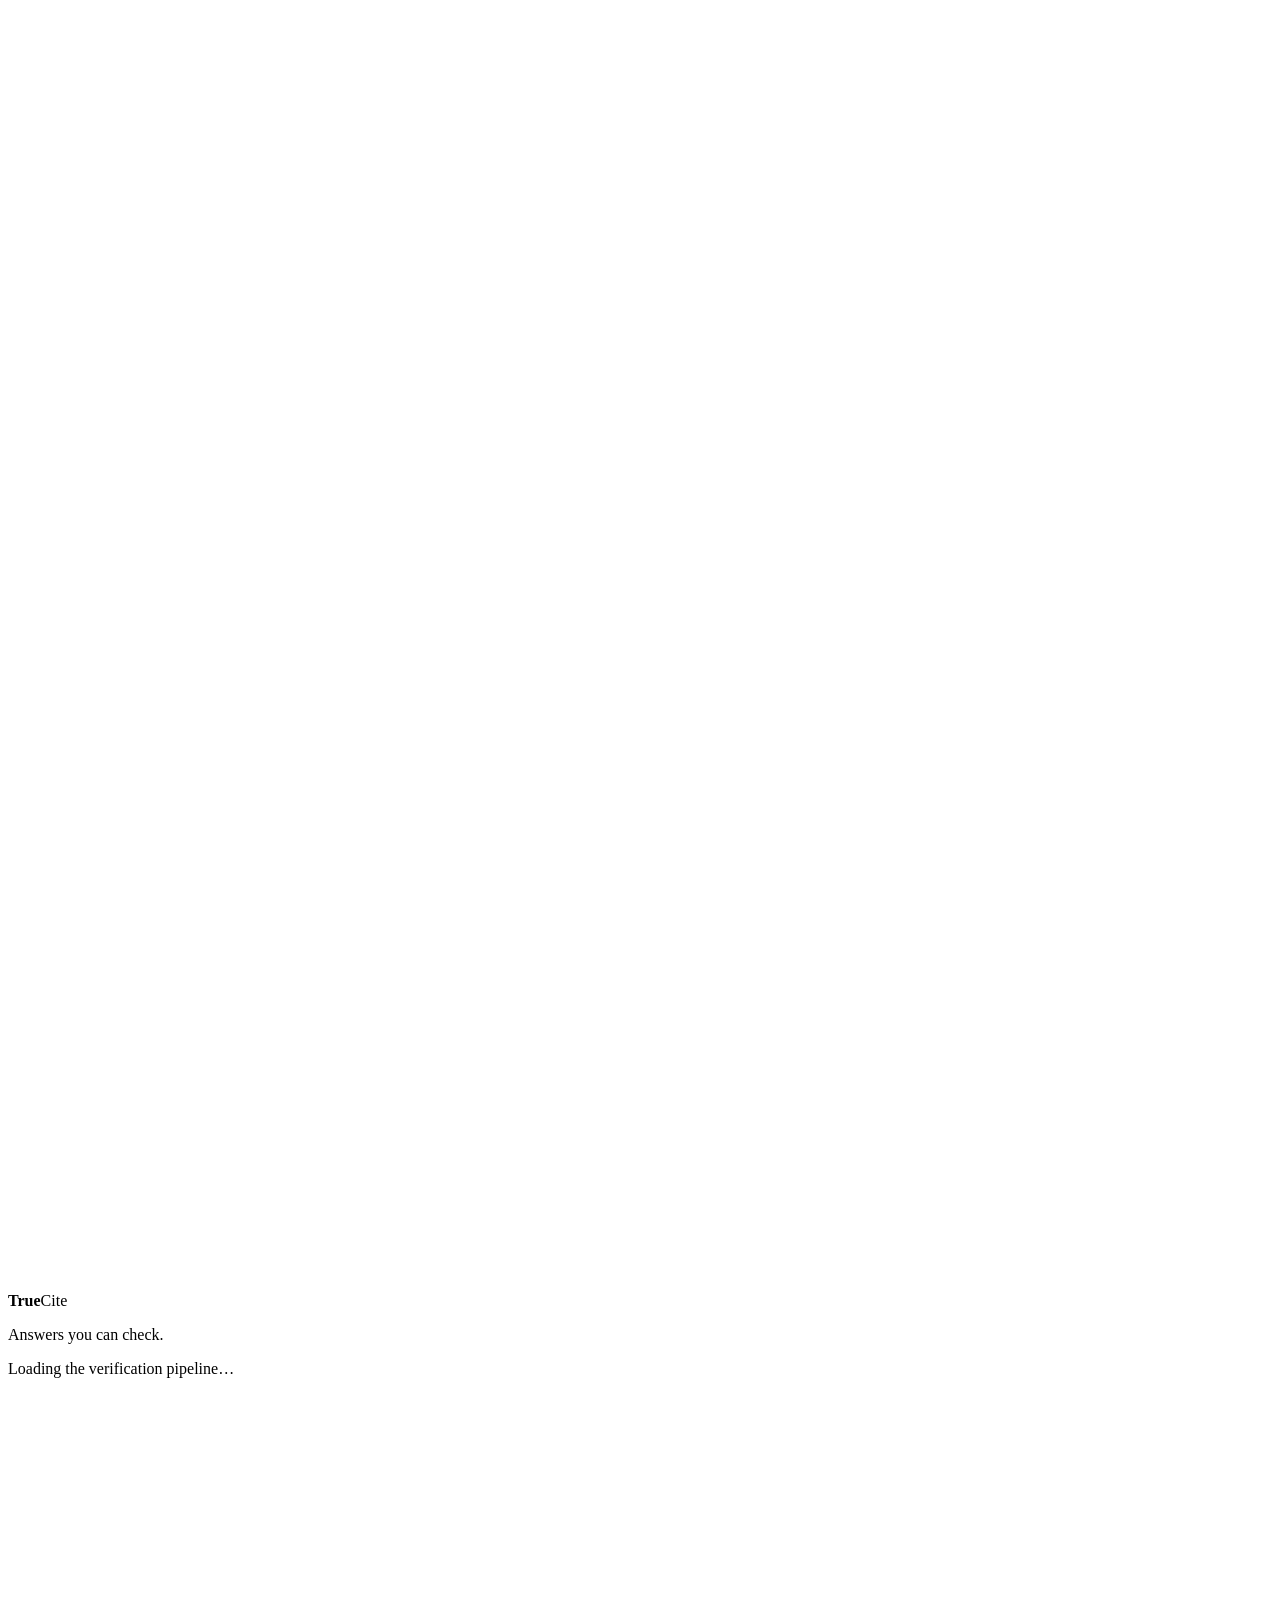
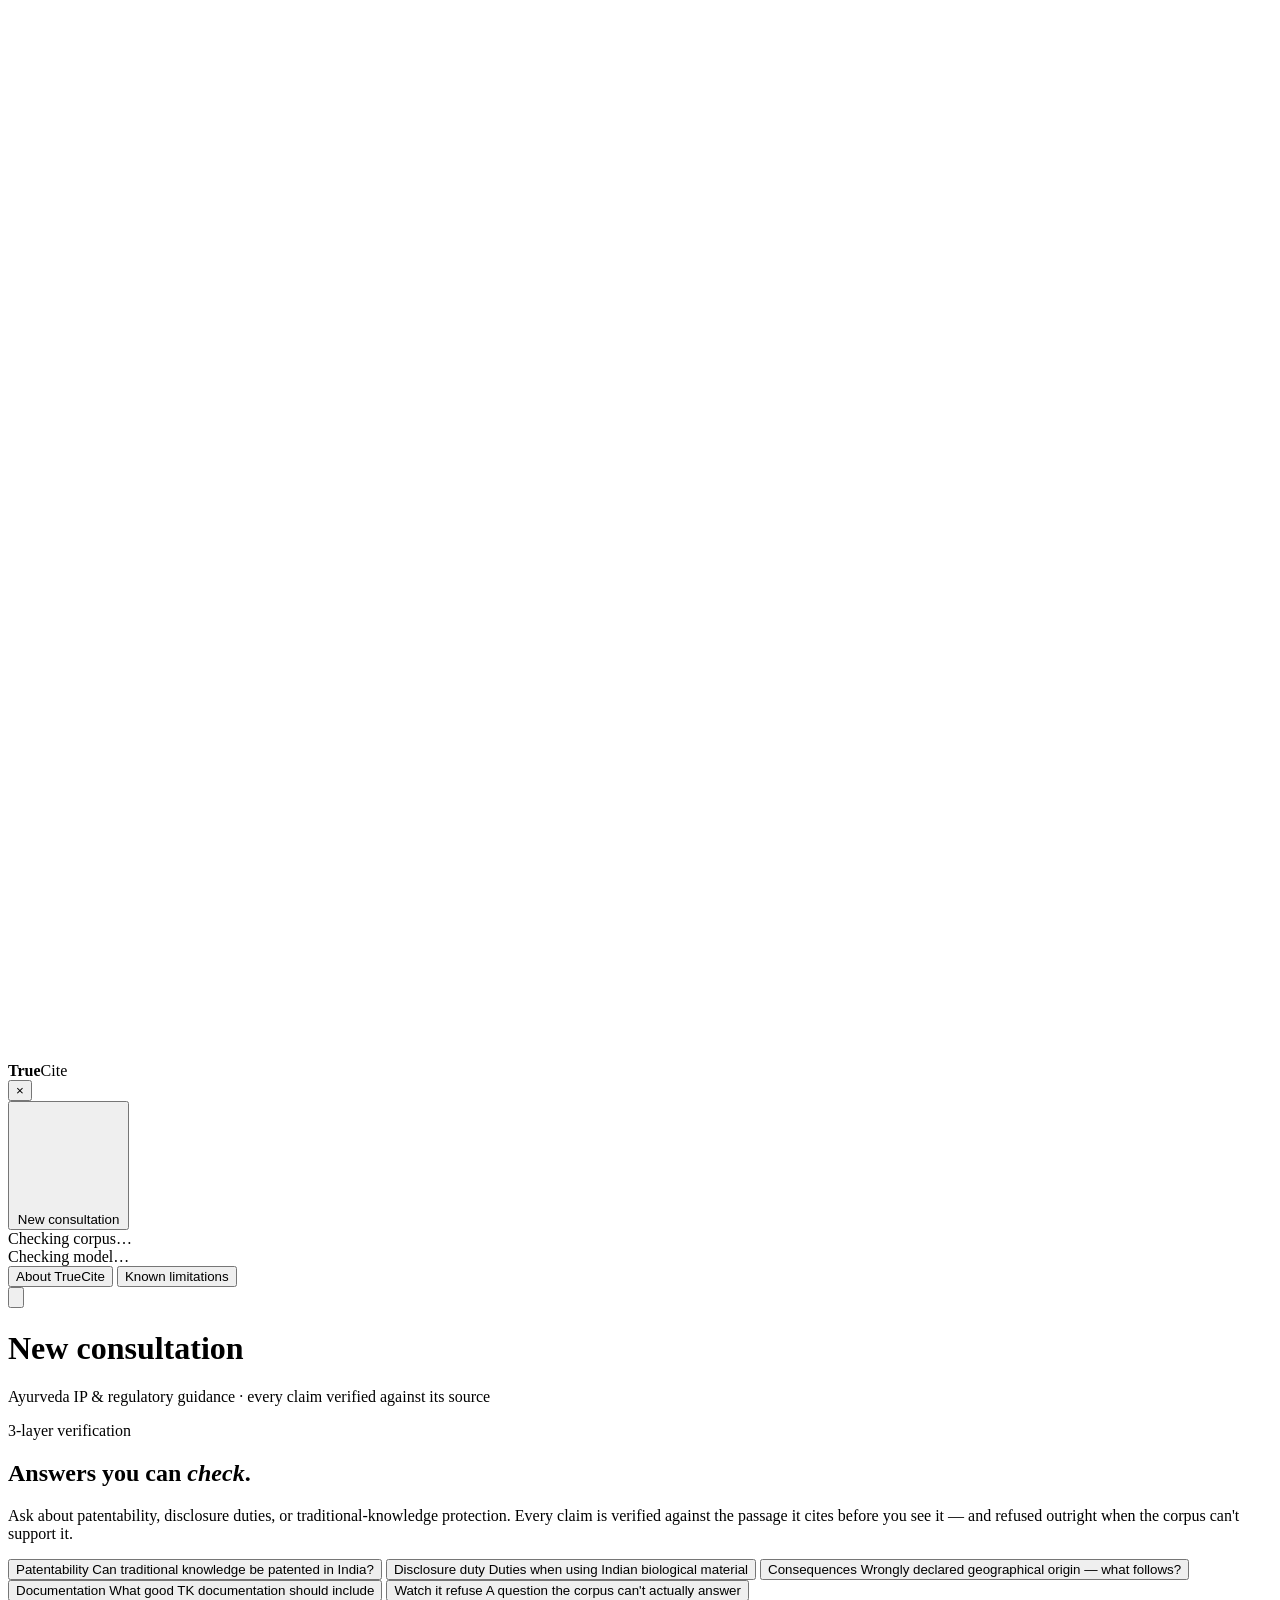
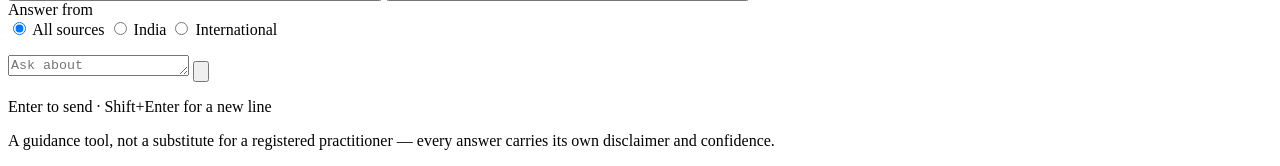
==== commit ee36a3e2: "Phase 18 results, advisory UI, and final documentation Advisory UI: per-answer disclaimer, a confide" ====
--- a/web/index.html
+++ b/web/index.html
@@ -151,7 +151,16 @@
         </button>
       </form>
       <p class="hint">Enter to send · Shift+Enter for a new line</p>
-      <p class="disclaimer">Guidance tool, not legal advice — verify against the primary source before acting.</p>
+      <!-- Tool-level standing note. Kept, but no longer the "verify against
+           the primary source" sentence: that sentence is now the pipeline's
+           own disclaimer, stamped on every individual answer and refusal (see
+           .advisory-disclaimer), and printing it twice on one screen would
+           make both easier to tune out. This line says the thing the
+           per-answer disclaimer doesn't — that a person, not a better answer,
+           is the alternative — and it is what covers the states that emit no
+           advisory at all: the empty screen, a pipeline error, and a
+           provider-unavailable message. -->
+      <p class="disclaimer">A guidance tool, not a substitute for a registered practitioner — every answer carries its own disclaimer and confidence.</p>
     </div>
   </main>
 </div>
